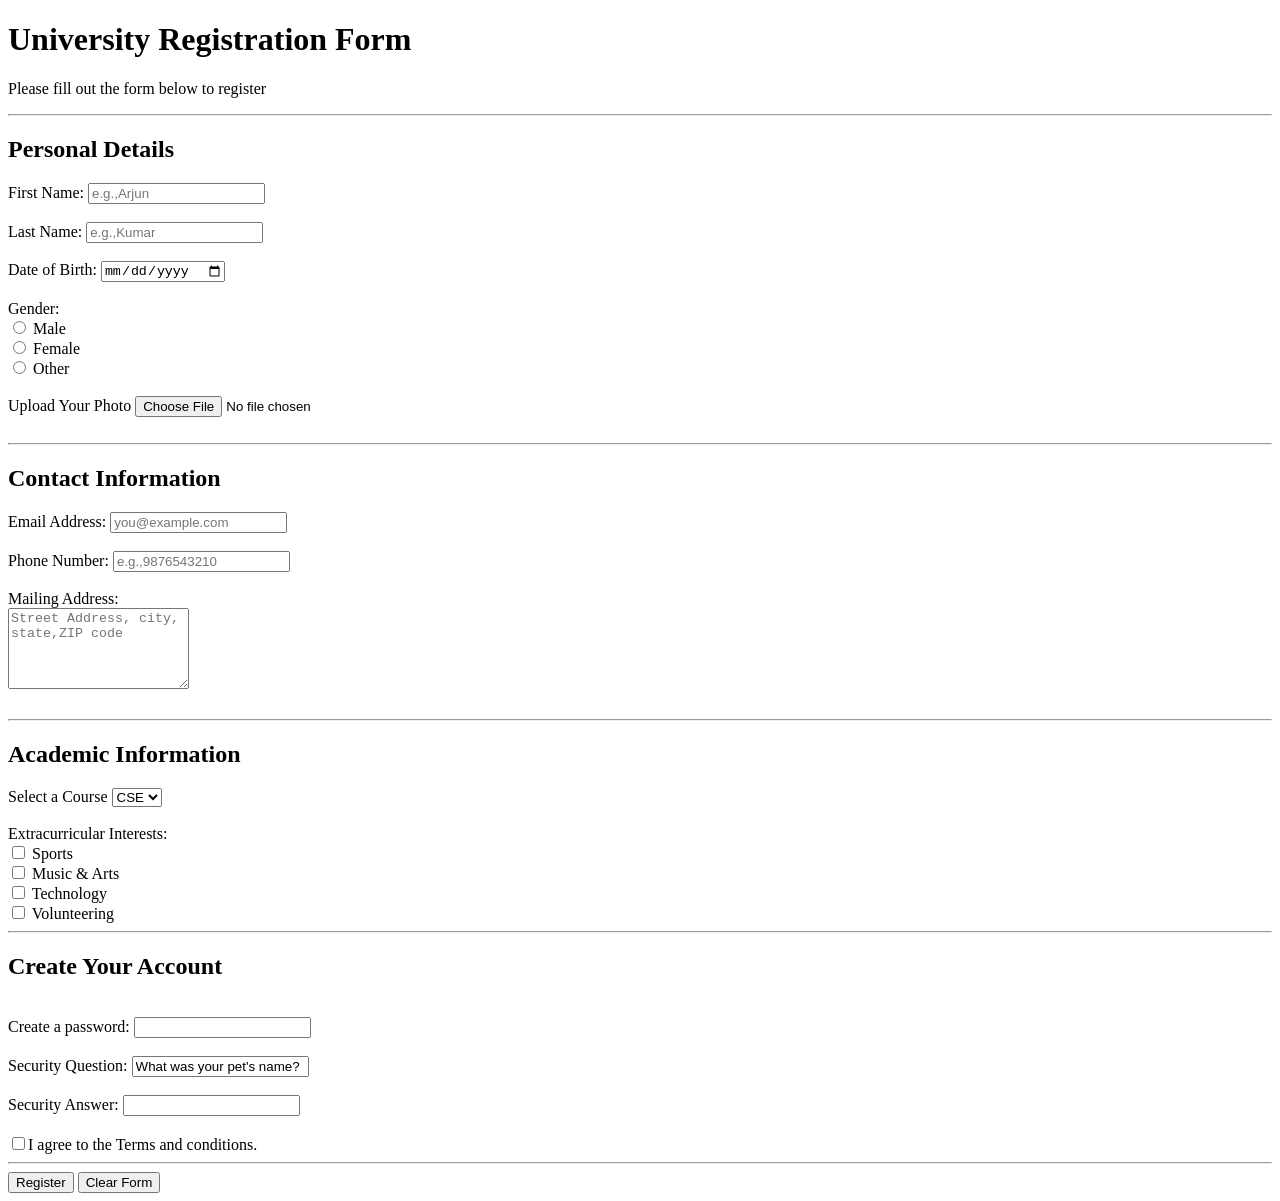
==== form_project.html @ d71ae40a "my first project of Form" ====
<!DOCTYPE html>
<html lang="en">
<head>
    <meta charset="UTF-8">
    <meta name="viewport" content="width=device-width, initial-scale=1.0">
    <title>Document</title>
</head>
<body>
    <form>
        <h1>University Registration Form</h1>
        <p>Please fill out the form below to register</p>
        <hr>
        <h2>Personal Details</h2>
        <label for="fname">First Name:</label>
        <input type="text" name="fname" id="fname" placeholder="e.g.,Arjun">
        <br><br>
        <label for="lname">Last Name:</label>
        <input type="text" name="lname" id="lname" placeholder="e.g.,Kumar">
        <br><br>
        <label for="dob">Date of Birth:</label>
        <input type="date" name="dob" id="dob">
        <br><br>
        <label for="Gender">Gender:</label>
        <br>
        <input type="radio" id="Male" name="Gender" vlue="male">
        <label for="Male">Male</label>
         <br>
        <input type="radio" id="Female" name="Gender" vlue="Female">
        <label for="Female">Female</label>
        <br>
        <input type="radio" id="Other" name="Gender" vlue="Other">
        <label for="Other">Other</label>
        <br><br>
        <lable for="file">Upload Your Photo</lable>
        <input type="file" name="file" id="file">
        <br><br><hr>
        <h2>Contact Information</h2>
        <lable for="Email">Email Address:</lable>
        <input type="password" id="password" name="Email" placeholder="you@example.com">
        <br><br>
        <lable or="phone">Phone Number:</lable>
        <input type="number" id="phone" name="phone" placeholder="e.g.,9876543210">
        <br><br>
        <label for="Address">Mailing Address:</label>
        <br>
        <textarea cols="20" rows="5" placeholder="Street Address, city, state,ZIP code"></textarea>
        <br><br><hr>
        <h2>Academic Information</h2>
       <label for="course">Select a Course</label>
        <select name="course" Id="course">
         <option value="CSE">CSE</option>
         <option value="ECE">ECE</option>
         <option value="ME">ME</option>
        </select>
       <br><br>
       <label for="Interest">Extracurricular Interests:</label>
       <br>
       <input type="checkbox" id="Sports" name="Interest" value="Sports">
       <label for="Sports">Sports</label>
       <br>
        <input type="checkbox" id="Music & Arts" name="Interest" value="Music & Arts">
       <label for="Music & Arts">Music & Arts</label>
        <br>
       <input type="checkbox" id="Technology" name="Interest" value="Technlogy">
       <label for="Technology">Technology</label>
       <br>
       <input type="checkbox" id="Volunteering" name="Interest" value="Volunteering">
       <label for="Volunteering">Volunteering</label>
       <br><hr>
       <h2>Create Your Account</h2><br>
       <label for="password">Create a password:</label>
       <input type="password" id="password" name="password">
       <br><br>
       <label for="Security">Security Question:</label>
       <input type="text" id="Security" value="What was your pet's name?">
       <br><br>
       <label for="Answer">Security Answer:</label>
       <input type="text"  id="Answer>"><br><br>
       <input type="checkbox" id="terms & condition" 
       <label for="terms & condition">I agree to the Terms and conditions.</label>
       <br><hr>
       <input type="submit" value="Register">
       <input type="reset" value="Clear Form">
    </form>
</body>
</html>
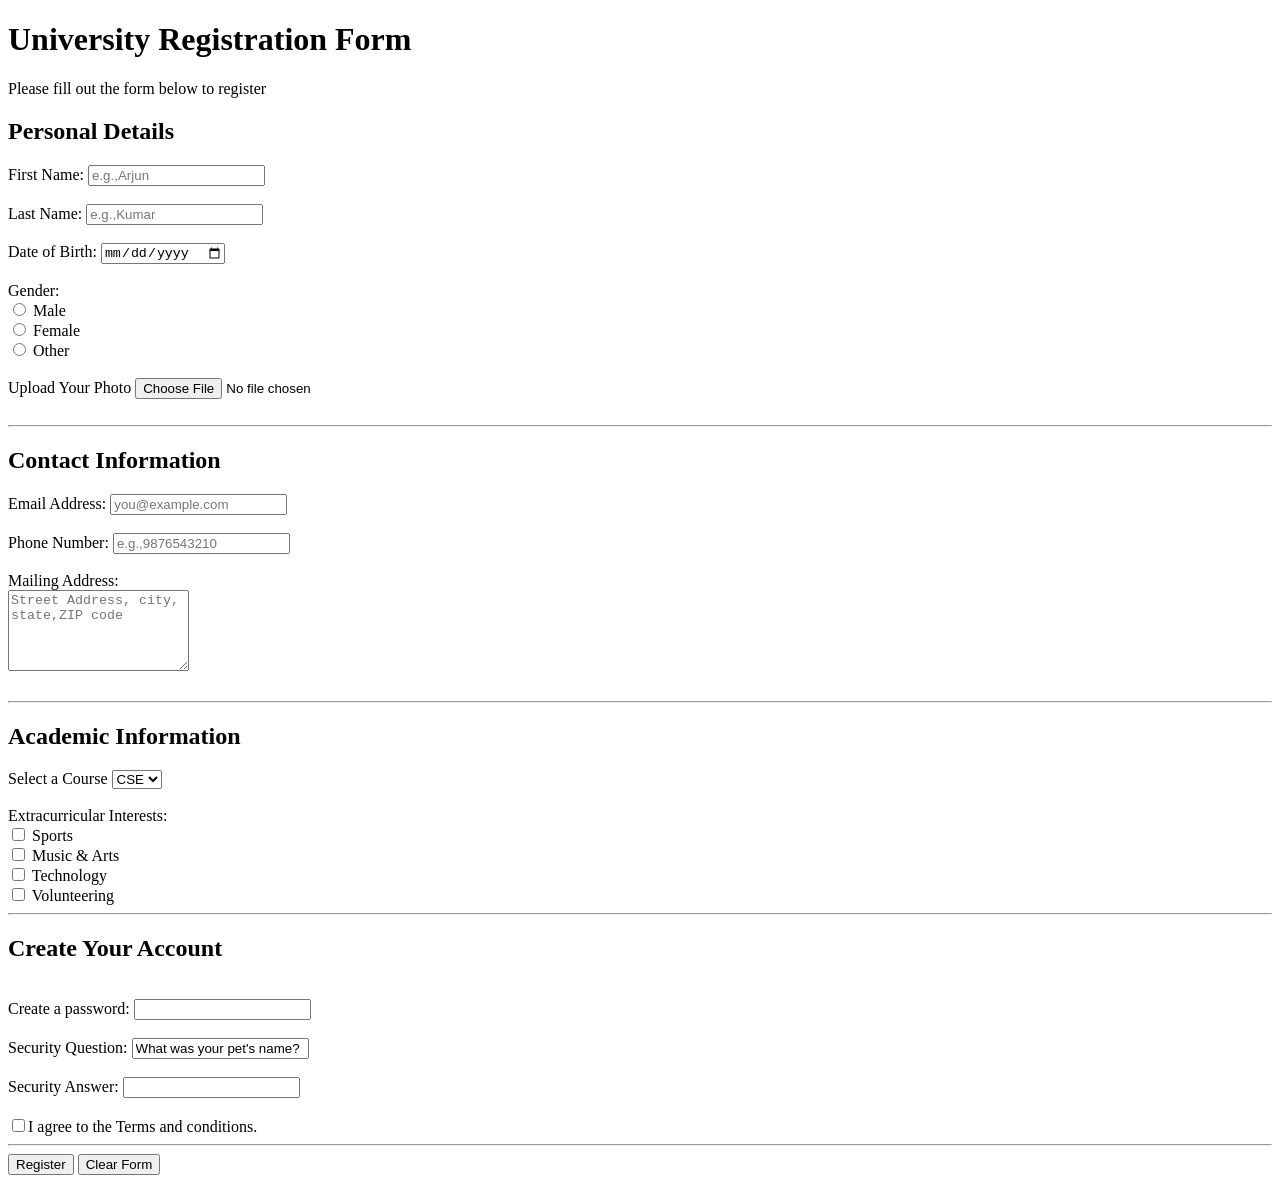
==== commit 04142460: "playing with units" ====
--- a/form_project.html
+++ b/form_project.html
@@ -4,12 +4,12 @@
     <meta charset="UTF-8">
     <meta name="viewport" content="width=device-width, initial-scale=1.0">
     <title>Document</title>
+    
 </head>
 <body>
     <form>
-        <h1>University Registration Form</h1>
+        <h1 >University Registration Form</h1>
         <p>Please fill out the form below to register</p>
-        <hr>
         <h2>Personal Details</h2>
         <label for="fname">First Name:</label>
         <input type="text" name="fname" id="fname" placeholder="e.g.,Arjun">
